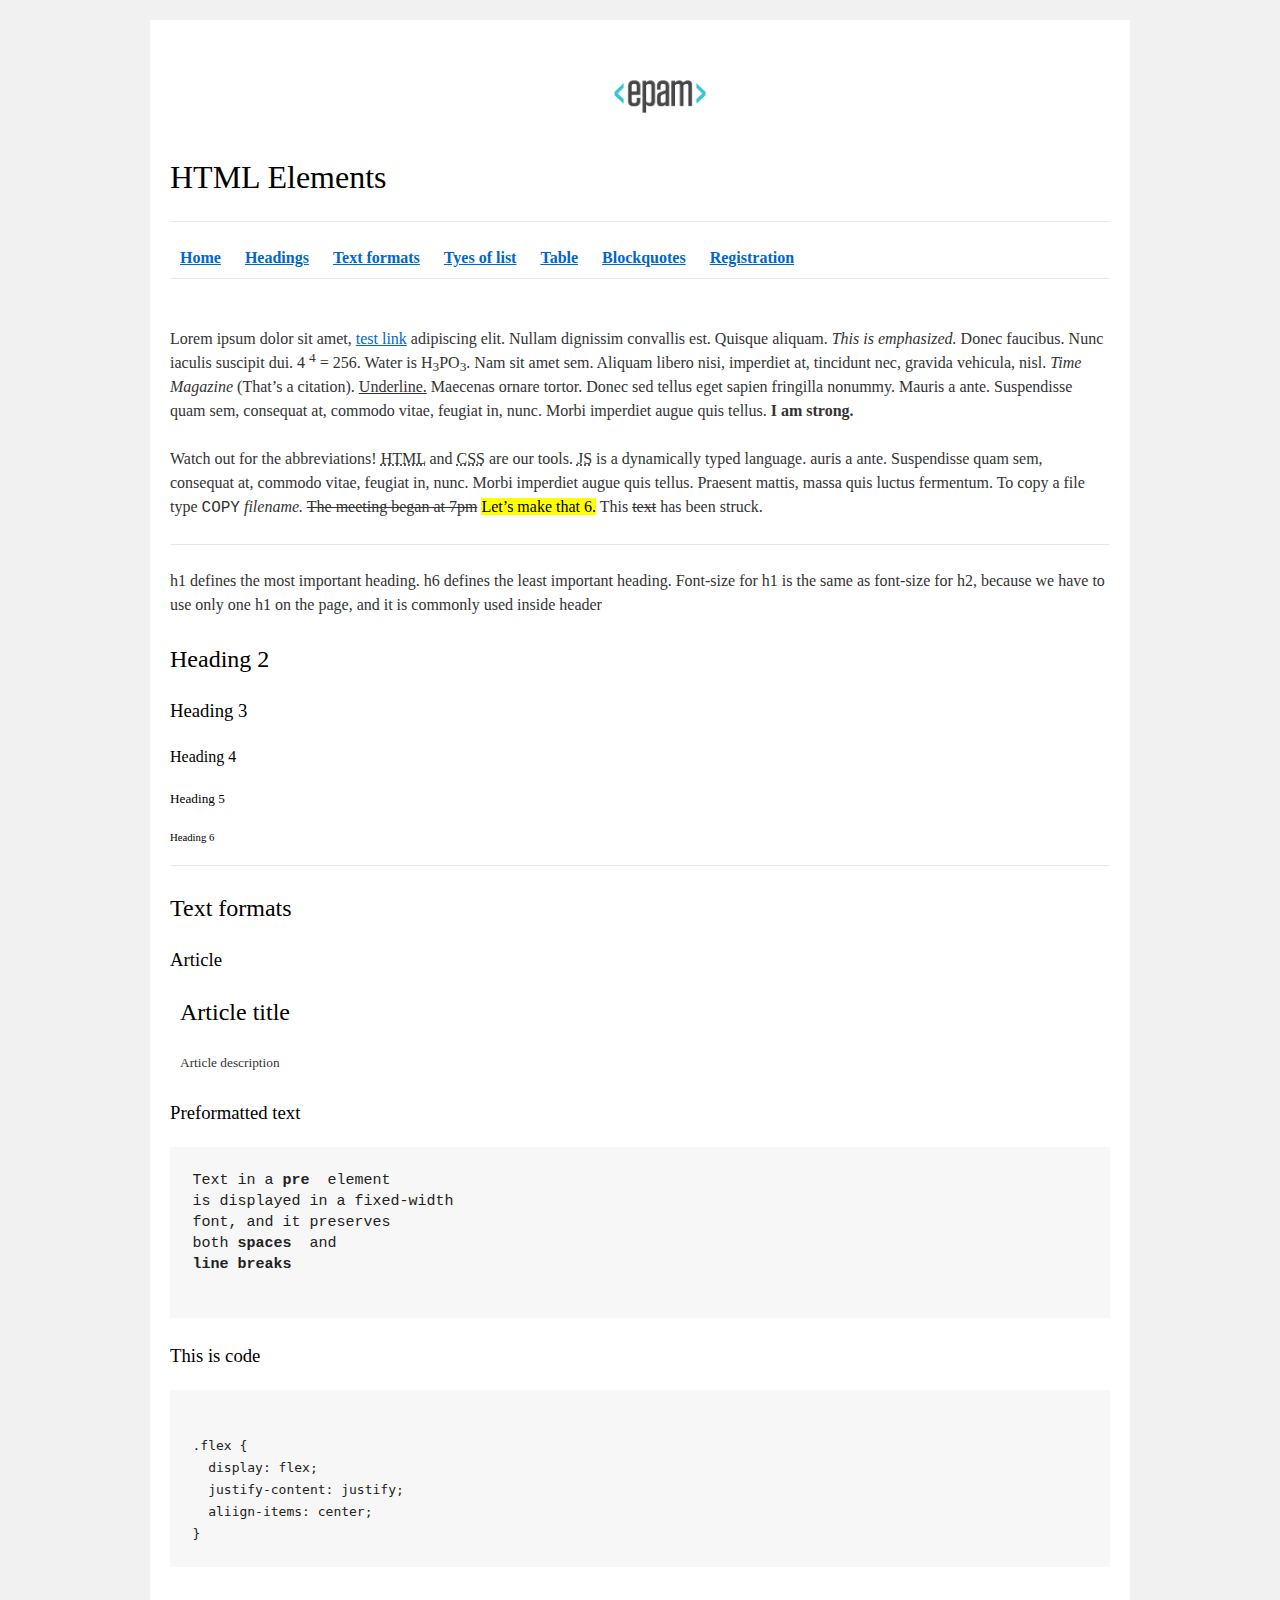
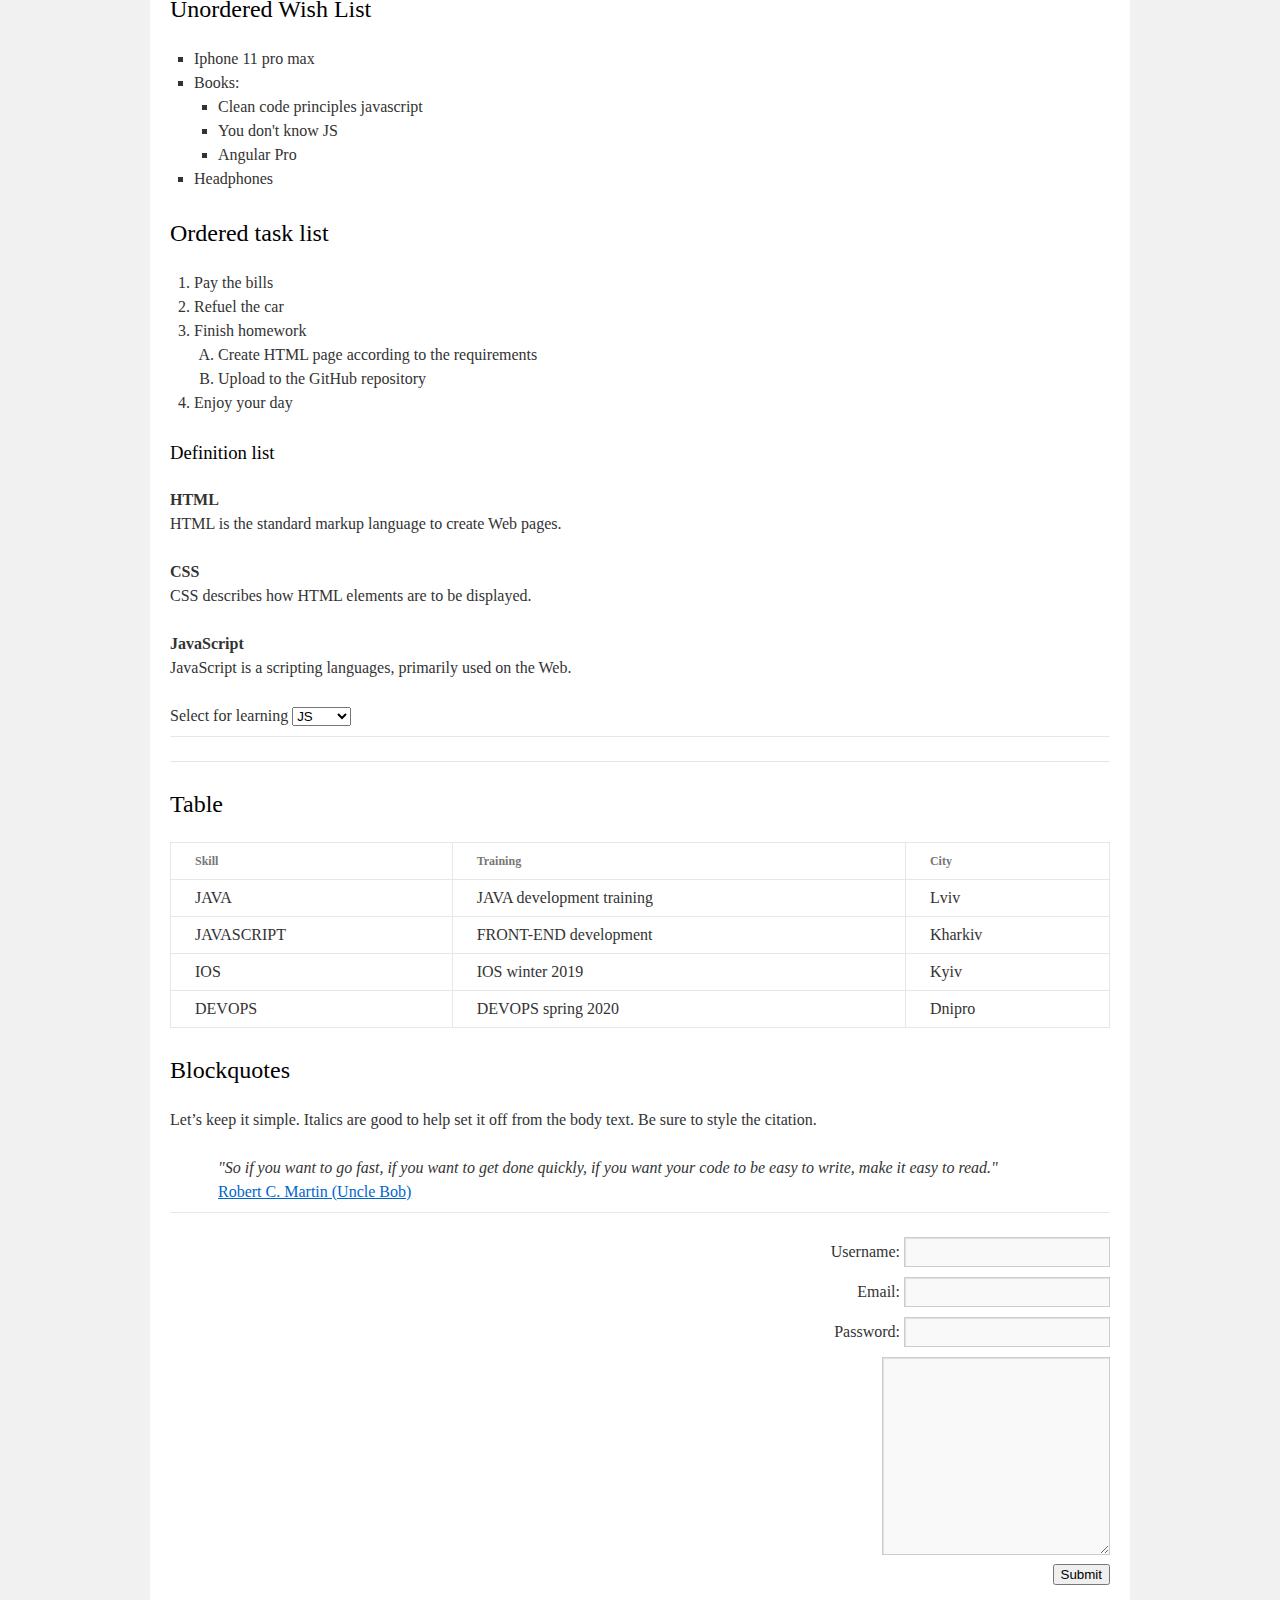
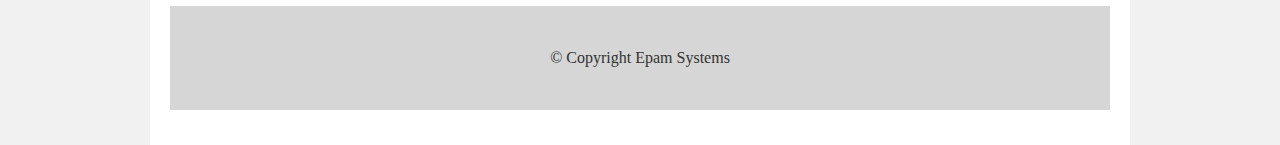
==== FL12_HW1/homework/index.html @ a47b03bc "HW1" ====
<!DOCTYPE html>
<html lang="en">

<head>
    <meta charset="utf-8">
    <title>HTML Basics</title>
    <link rel="stylesheet" href="style.css">
</head>

<body>
<div id="wrapper">
    <div id="main">
        <div id="container">
            <div id="content" role="main">
                <!-- TODO: Content goes here -->

                <img src="logo.png" alt="logo not found">
                <h1>HTML Elements</h1>
                <hr>
                <nav>
                    <a href="#"><b>Home</b></a>
                    <a href="#"><b>Headings</b></a>
                    <a href="#"><b>Text formats</b></a>
                    <a href="#"><b>Tyes of list</b></a>
                    <a href="#"><b>Table</b></a>
                    <a href="#"><b>Blockquotes</b></a>
                    <a href="#"><b>Registration</b></a>
                </nav>
                <hr>
                <br>
                <p>
                    Lorem ipsum dolor sit amet,
                    <a href="#">test link</a>
                    adipiscing elit.
                    Nullam dignissim convallis est. Quisque aliquam.
                    <em>This is emphasized.</em>
                    Donec faucibus. Nunc iaculis suscipit dui. 4
                    <sup>4</sup> = 256.
                    Water is H<sub>3</sub>PO<sub>3</sub>.
                    Nam sit amet sem. Aliquam libero nisi, imperdiet at, tincidunt nec, gravida vehicula, nisl.
                    <cite>Time Magazine</cite>
                    (That’s a citation).
                    <u>Underline.</u>
                    Maecenas ornare tortor. Donec sed tellus eget sapien fringilla nonummy. Mauris a ante. Suspendisse quam sem,
                    consequat at, commodo vitae, feugiat in, nunc. Morbi imperdiet augue quis tellus.
                    <strong>I am strong.</strong>
                </p>

                <p>
                    Watch out for the abbreviations!
                    <abbr title="Hyper Text Markup Language">HTML</abbr>
                    and
                    <abbr title="Cascading Style Sheets">CSS</abbr>
                    are our tools.
                    <abbr title="JavaScript">JS</abbr>
                    is a dynamically typed language.
                    auris a ante. Suspendisse quam sem, consequat at, commodo vitae, feugiat in, nunc. Morbi imperdiet augue
                    quis tellus. Praesent mattis, massa quis luctus fermentum. To copy a file type
                    <samp>COPY</samp>
                    <i>filename.</i>
                    <s>The meeting began at 7pm</s>
                    <mark>Let’s make that 6.</mark>
                    This <del>text</del> has been struck.
                </p>
                <hr>
                <p>
                    h1 defines the most important heading. h6 defines the least important heading. Font-size for h1 is the same
                    as font-size for h2, because we have to use only one h1 on the page, and it is commonly used inside header
                </p>
                <h2>Heading 2</h2>
                <h3>Heading 3</h3>
                <h4>Heading 4</h4>
                <h5>Heading 5</h5>
                <h6>Heading 6</h6>
                <hr>
                <h2>Text formats</h2>
                <h3>Article</h3>
                <article>
                    <h2>Article title</h2>
                    <p><small>Article description</small></p>
                </article>

                <h3>Preformatted text</h3>
                <pre>
Text in a <b>pre</b>  element
is displayed in a fixed-width
font, and it preserves
both <b>spaces</b>  and
<b>line breaks</b> 
          </pre>

                <h3>This is code</h3>
                <pre><code>
.flex {
  display: flex;
  justify-content: justify;  
  aliign-items: center; 
}
</code></pre>

                <h2>Unordered Wish List</h2>
                <ul>
                    <li>Iphone 11 pro max</li>
                    <li> Books:
                    <ul>
                        <li>Clean code principles javascript</li>
                        <li>You don't know JS</li>
                        <li>Angular Pro</li>
                    </ul></li>
                    <li>Headphones</li>
                </ul>

                <h2>Ordered task list</h2>
                <ol>
                    <li>Pay the bills</li>
                    <li>Refuel the car</li>
                    <li>Finish homework
                    <ol>
                        <li>Create HTML page according to the requirements</li>
                        <li> Upload to the GitHub repository</li>
                    </ol></li>
                    <li>Enjoy your day</li>
                </ol>

                <h3>Definition list</h3>
                <p><b>HTML</b><br>
                    HTML is the standard markup language to create Web pages.</p>
                <p><b>CSS</b><br>
                    CSS describes how HTML elements are to be displayed.</p>
                <p><b>JavaScript</b><br>
                    JavaScript is a scripting languages, primarily used on the Web.</p>

                <label for="select">Select for learning</label>
                <select name="select" id="select">
                    <option value="JS">JS</option>
                    <option value="HTML">HTML</option>
                    <option value="CSS">CSS</option>
                </select>
                <hr>
                <hr>

                <h2>Table</h2>
                <table>
                    <thead>
                    <tr>
                        <th>Skill</th>
                        <th>Training</th>
                        <th>City</th>
                    </tr>
                    </thead>
                    <tbody>
                    <tr>
                        <td>JAVA</td>
                        <td>JAVA development training</td>
                        <td>Lviv</td>
                    </tr>
                    <tr>
                        <td>JAVASCRIPT</td>
                        <td>FRONT-END development</td>
                        <td>Kharkiv</td>
                    </tr>
                    <tr>
                        <td>IOS</td>
                        <td>IOS winter 2019</td>
                        <td>Kyiv</td>
                    </tr>
                    <tr>
                        <td>DEVOPS</td>
                        <td> DEVOPS spring 2020</td>
                        <td>Dnipro</td>
                    </tr>
                    </tbody>
                </table>

                <h2>Blockquotes</h2>

                <p>Let’s keep it simple. Italics are good to help set it off from the body text. Be sure to style the
                    citation.</p>

                <blockquote>"So if you want to go fast, if you want to get done quickly, if you want your code to be easy to
                    write, make it easy to read."<br><a href="#"><i>Robert C. Martin (Uncle Bob)</i></a> </blockquote>
                <hr>

                <form>
                    Username: <input type="text"><br>
                    Email: <input type="text"><br>
                    Password: <input type="text"><br>
                    <textarea name="name" id="id" cols="23" rows="8"></textarea><br>
                    <button>Submit</button>
                </form>

                <footer>&copy; Copyright Epam Systems</footer>































            </div>
        </div>
    </div>
</div>
</body>

</html>
---- FL12_HW1/homework/style.css ----
html,body,div,span,applet,object,iframe,h1,h2,h3,h4,h5,h6,p,blockquote,pre,a,abbr,acronym,address,big,cite,code,del,dfn,em,font,img,ins,kbd,q,s,samp,small,strike,strong,sub,sup,tt,var,b,u,i,center,dl,dt,dd,ol,ul,li,fieldset,form,label,legend,table,caption,tbody,tfoot,thead,tr,th,td{background:transparent;border:0;margin:0;padding:0;vertical-align:baseline}body{line-height:1}h1,h2,h3,h4,h5,h6{clear:both;font-weight:normal}ol,ul{list-style:none}blockquote{quotes:none}blockquote:before,blockquote:after{content:'';content:none}del{text-decoration:line-through}table{border-collapse:collapse;border-spacing:0}a img{border:0}#container{float:left;margin:0 -240px 0 0;width:100%}#primary,#secondary{float:right;overflow:hidden;width:220px}#secondary{clear:right}#footer{clear:both;width:100%}.one-column #content{margin:0 auto;width:640px}.single-attachment #content{margin:0 auto;width:900px}body,input,textarea,.page-title span,.pingback a.url{font-family:Georgia,"Bitstream Charter",serif}h3#comments-title,h3#reply-title,#access .menu,#access div.menu ul,#cancel-comment-reply-link,.form-allowed-tags,#site-info,#site-title,#wp-calendar,.comment-meta,.comment-body tr th,.comment-body thead th,.entry-content label,.entry-content tr th,.entry-content thead th,.entry-meta,.entry-title,.entry-utility,#respond label,.navigation,.page-title,.pingback p,.reply,.widget-title,.wp-caption-text{font-family:"Helvetica Neue",Arial,Helvetica,"Nimbus Sans L",sans-serif}input[type="submit"]{font-family:"Helvetica Neue",Arial,Helvetica,"Nimbus Sans L",sans-serif}pre{font-family:"Courier 10 Pitch",Courier,monospace}code{font-family:Monaco,Consolas,"Andale Mono","DejaVu Sans Mono",monospace}#access .menu-header,div.menu,#colophon,#branding,#main,#wrapper{margin:0 auto;width:940px}#wrapper{background:#fff;margin-top:20px;padding:0 20px}#footer-widget-area{overflow:hidden}#footer-widget-area .widget-area{float:left;margin-right:20px;width:220px}#footer-widget-area #fourth{margin-right:0}#site-info{float:left;font-size:14px;font-weight:bold;width:700px}#site-generator{float:right;width:220px}body{background:#f1f1f1}body,input,textarea{color:#666;font-size:12px;line-height:18px}hr{background-color:#e7e7e7;border:0;clear:both;height:1px;margin-bottom:18px}p{margin-bottom:18px}ul{list-style:square;margin:0 0 18px 1.5em}ol{list-style:decimal;margin:0 0 18px 1.5em}ol ol{list-style:upper-alpha}ol ol ol{list-style:lower-roman}ol ol ol ol{list-style:lower-alpha}ul ul,ol ol,ul ol,ol ul{margin-bottom:0}dl{margin:0 0 24px 0}dt{font-weight:bold}dd{margin-bottom:18px}strong{font-weight:bold}cite,em,i{font-style:italic}big{font-size:131.25%}ins{background:#ffc;text-decoration:none}blockquote{font-style:italic;padding:0 3em}blockquote cite,blockquote em,blockquote i{font-style:normal}pre{background:#f7f7f7;color:#222;line-height:18px;margin-bottom:18px;overflow:auto;padding:1.5em}abbr,acronym{cursor:help}sup,sub{height:0;line-height:1;position:relative;vertical-align:baseline}sup{bottom:1ex}sub{top:.5ex}small{font-size:smaller}input{margin-bottom:10px}input[type="text"],input[type="password"],input[type="email"],input[type="url"],input[type="number"],textarea{background:#f9f9f9;border:1px solid #ccc;box-shadow:inset 1px 1px 1px rgba(0,0,0,0.1);-moz-box-shadow:inset 1px 1px 1px rgba(0,0,0,0.1);-webkit-box-shadow:inset 1px 1px 1px rgba(0,0,0,0.1);padding:2px}a:link{color:#06c}a:visited{color:#743399}a:active,a:hover{color:#ff4b33}.screen-reader-text{clip:rect(1px,1px,1px,1px);overflow:hidden;position:absolute !important;height:1px;width:1px}#header{padding:30px 0 0 0}#site-title{float:left;font-size:30px;line-height:36px;margin:0 0 18px 0;width:700px}#site-title a{color:#000;font-weight:bold;text-decoration:none}#site-description{color:#000;clear:right;float:right;font-style:italic;margin:15px 0 18px 0;opacity:.65;width:220px}#branding img{border-top:4px solid #000;border-bottom:1px solid #000;display:block;float:left}#access{background:#000;display:block;float:left;margin:0 auto;width:940px}#access .menu-header,div.menu{font-size:13px;margin-left:12px;width:928px}#access .menu-header ul,div.menu ul{list-style:none;margin:0}#access .menu-header li,div.menu li{float:left;position:relative}#access a{color:#aaa;display:block;line-height:38px;padding:0 10px;text-decoration:none}#access ul ul{box-shadow:0 3px 3px rgba(0,0,0,0.2);-moz-box-shadow:0 3px 3px rgba(0,0,0,0.2);-webkit-box-shadow:0 3px 3px rgba(0,0,0,0.2);display:none;position:absolute;top:38px;left:0;float:left;width:180px;z-index:99999}#access ul ul li{min-width:180px}#access ul ul ul{left:100%;top:0}#access ul ul a{background:#333;line-height:1em;padding:10px;width:160px;height:auto}#access li:hover>a,#access ul ul:hover>a{background:#333;color:#fff}#access ul li:hover>ul{display:block}#access ul li.current_page_item>a,#access ul li.current_page_ancestor>a,#access ul li.current-menu-ancestor>a,#access ul li.current-menu-item>a,#access ul li.current-menu-parent>a{color:#fff}* html #access ul li.current_page_item a,* html #access ul li.current_page_ancestor a,* html #access ul li.current-menu-ancestor a,* html #access ul li.current-menu-item a,* html #access ul li.current-menu-parent a,* html #access ul li a:hover{color:#fff}#main{clear:both;overflow:hidden;padding:40px 0 0 0}#content{margin-bottom:36px}#content,#content input,#content textarea{color:#333;font-size:16px;line-height:24px}#content p,#content ul,#content ol,#content dd,#content pre,#content hr{margin-bottom:24px}#content ul ul,#content ol ol,#content ul ol,#content ol ul{margin-bottom:0}#content pre,#content kbd,#content tt,#content var{font-size:15px;line-height:21px}#content code{font-size:13px}#content dt,#content th{color:#000}#content h1,#content h2,#content h3,#content h4,#content h5,#content h6{color:#000;line-height:1.5em;margin:0 0 20px 0}#content table{border:1px solid #e7e7e7;margin:0 -1px 24px 0;text-align:left;width:100%}#content tr th,#content thead th{color:#777;font-size:12px;font-weight:bold;line-height:18px;padding:9px 24px;border-right:1px solid #e7e7e7}#content tr td{border-top:1px solid #e7e7e7;padding:6px 24px;border-right:1px solid #e7e7e7}#content tr.odd td{background:#f2f7fc}.hentry{margin:0 0 48px 0}.home .sticky{background:#f2f7fc;border-top:4px solid #000;margin-left:-20px;margin-right:-20px;padding:18px 20px}.single .hentry{margin:0 0 36px 0}.page-title{color:#000;font-size:14px;font-weight:bold;margin:0 0 36px 0}.page-title span{color:#333;font-size:16px;font-style:italic;font-weight:normal}.page-title a:link,.page-title a:visited{color:#777;text-decoration:none}.page-title a:active,.page-title a:hover{color:#ff4b33}#content .entry-title{color:#000;font-size:21px;font-weight:bold;line-height:1.3em;margin-bottom:0}.entry-title a:link,.entry-title a:visited{color:#000;text-decoration:none}.entry-title a:active,.entry-title a:hover{color:#ff4b33}.entry-meta{color:#777;font-size:12px}.entry-meta abbr,.entry-utility abbr{border:0}.entry-meta abbr:hover,.entry-utility abbr:hover{border-bottom:1px dotted #666}.single-author .by-author{position:absolute !important;clip:rect(1px 1px 1px 1px);clip:rect(1px,1px,1px,1px)}.entry-content,.entry-summary{clear:both;padding:12px 0 0 0}.entry-content .more-link{white-space:nowrap}#content .entry-summary p:last-child{margin-bottom:12px}.entry-content fieldset{border:1px solid #e7e7e7;margin:0 0 24px 0;padding:24px}.entry-content fieldset legend{background:#fff;color:#000;font-weight:bold;padding:0 24px}.entry-content input{margin:0 0 24px 0}.entry-content input.file,.entry-content input.button{margin-right:24px}.entry-content label{color:#777;font-size:12px}.entry-content select{margin:0 0 24px 0}.entry-content sup,.entry-content sub{font-size:10px}.entry-content blockquote.left{float:left;margin-left:0;margin-right:24px;text-align:right;width:33%}.entry-content blockquote.right{float:right;margin-left:24px;margin-right:0;text-align:left;width:33%}.page-link{clear:both;color:#000;font-weight:bold;line-height:48px;word-spacing:.5em}.page-link a:link,.page-link a:visited{background:#f1f1f1;color:#333;font-weight:normal;padding:.5em .75em;text-decoration:none}.home .sticky .page-link a{background:#d9e8f7}.page-link a:active,.page-link a:hover{color:#ff4b33}body.page .edit-link{clear:both;display:block}#entry-author-info{background:#f2f7fc;border-top:4px solid #000;clear:both;font-size:14px;line-height:20px;margin:24px 0;overflow:hidden;padding:18px 20px}#entry-author-info #author-avatar{background:#fff;border:1px solid #e7e7e7;float:left;height:60px;margin:0 -104px 0 0;padding:11px}#entry-author-info #author-description{float:left;margin:0 0 0 104px}#entry-author-info h2{color:#000;font-size:100%;font-weight:bold;margin-bottom:0}.entry-utility{clear:both;color:#777;font-size:12px;line-height:18px}.entry-meta a,.entry-utility a{color:#777}.entry-meta a:hover,.entry-utility a:hover{color:#ff4b33}#content .video-player{padding:0}.format-standard .wp-video,.format-standard .wp-audio-shortcode,.format-audio .wp-audio-shortcode,.format-standard .video-player{margin-bottom:24px}.home #content .format-aside p,.home #content .category-asides p{font-size:14px;line-height:20px;margin-bottom:10px;margin-top:0}.format-gallery .size-thumbnail img,.category-gallery .size-thumbnail img{border:10px solid #f1f1f1;margin-bottom:0}.format-gallery .gallery-thumb,.category-gallery .gallery-thumb{float:left;margin-right:20px;margin-top:-4px}.home #content .format-gallery .entry-utility,.home #content .category-gallery .entry-utility{padding-top:4px}.attachment .entry-content .entry-caption{font-size:140%;margin-top:24px}.attachment .entry-content .nav-previous a:before{content:'\2190\00a0'}.attachment .entry-content .nav-next a:after{content:'\00a0\2192'}#content img.size-auto,#content img.size-full,#content img.size-large,#content img.size-medium,#content .entry-attachment img,#content .widget-container img{max-width:100%;height:auto}#ie8 #content img.size-auto,#ie8 #content img.size-full,#ie8 #content img.size-large,#ie8 #content img.size-medium,#ie8 #content .entry-attachment img{width:auto}.alignleft,img.alignleft{display:inline;float:left;margin-right:24px;margin-top:4px}.alignright,img.alignright{display:inline;float:right;margin-left:24px;margin-top:4px}.aligncenter,img.aligncenter{clear:both;display:block;margin-left:auto;margin-right:auto}img.alignleft,img.alignright,img.aligncenter{margin-bottom:12px}.wp-caption{background:#f1f1f1;line-height:18px;margin-bottom:20px;max-width:100%;padding:4px;text-align:center}.wp-caption img{margin:5px 5px 0;max-width:622px}.wp-caption p.wp-caption-text{color:#777;font-size:12px;margin:5px}.wp-smiley{margin:0}.gallery{margin:0 auto 18px}.gallery .gallery-item{float:left;margin-top:0;text-align:center}.gallery-columns-1 .gallery-item{width:100%}.gallery-columns-2 .gallery-item{width:50%}.gallery-columns-3 .gallery-item{width:33%}.gallery-columns-4 .gallery-item{width:25%}.gallery-columns-5 .gallery-item{width:20%}.gallery-columns-6 .gallery-item{width:16%}.gallery-columns-7 .gallery-item{width:14%}.gallery-columns-8 .gallery-item{width:12%}.gallery-columns-9 .gallery-item{width:11%}.gallery-columns-1 img{max-width:620px}.gallery-columns-2 img{max-width:288px}.gallery-columns-3 img{max-width:177px}.gallery-columns-4 img{max-width:122px}.gallery-columns-5 img{max-width:88px}.gallery-columns-6 img{max-width:66px}.gallery-columns-7 img{max-width:50px}.gallery-columns-8 img{max-width:39px}.gallery-columns-9 img{max-width:29px}.gallery-item img{height:auto}.gallery-columns-2 .attachment-medium{max-width:92%;height:auto}.gallery-columns-4 .attachment-thumbnail{max-width:84%;height:auto}.gallery .gallery-caption{color:#777;font-size:12px;margin:0 0 12px}.gallery dl{margin:0}.gallery img{border:10px solid #f1f1f1}.gallery br+br{display:none}#content .entry-attachment img{display:block;margin:0 auto}.navigation{color:#777;font-size:12px;line-height:18px;overflow:hidden}.navigation a:link,.navigation a:visited{color:#777;text-decoration:none}.navigation a:active,.navigation a:hover{color:#ff4b33}.nav-previous{float:left;width:50%}.nav-next{float:right;text-align:right;width:50%}#nav-above{margin:0 0 18px 0}#nav-above{display:none}.paged #nav-above,.single #nav-above{display:block}#nav-below{margin:-18px 0 0 0}#comments{clear:both}#comments .navigation{padding:0 0 18px 0}h3#comments-title,h3#reply-title{color:#000;font-size:20px;font-weight:bold;margin-bottom:0}h3#comments-title{padding:24px 0}.commentlist{list-style:none;margin:0}.commentlist li.comment{border-bottom:1px solid #e7e7e7;line-height:24px;margin:0 0 24px 0;padding:0 0 0 56px;position:relative}.commentlist li:last-child{border-bottom:0;margin-bottom:0}#comments .comment-body ul,#comments .comment-body ol{margin-bottom:18px}#comments .comment-body p:last-child{margin-bottom:6px}#comments .comment-body blockquote p:last-child{margin-bottom:24px}.commentlist ol{list-style:decimal}.commentlist .avatar{position:absolute;top:4px;left:0}.comment-author cite{color:#000;font-style:normal;font-weight:bold}.comment-author .says{font-style:italic}.comment-meta{font-size:12px;margin:0 0 18px 0}.comment-meta a:link,.comment-meta a:visited{color:#777;text-decoration:none}.comment-meta a:active,.comment-meta a:hover{color:#ff4b33}.commentlist .bypostauthor>div{background:#f2f7fc;border-top:4px solid #000;margin-bottom:10px;padding:10px 0 0 20px}.reply{font-size:12px;padding:0 0 24px 0}.reply a,a.comment-edit-link{color:#777}.reply a:hover,a.comment-edit-link:hover{color:#ff4b33}.commentlist .children{list-style:none;margin:0}.commentlist .children li{border:0;margin:0}.nopassword,.nocomments{display:none}#comments .pingback{border-bottom:1px solid #e7e7e7;margin-bottom:18px;padding-bottom:18px}.commentlist li.comment+li.pingback{margin-top:-6px}#comments .pingback p{color:#777;display:block;font-size:12px;line-height:18px;margin:0}#comments .pingback .url{font-size:13px;font-style:italic}input[type="submit"]{color:#333}form{text-align:right}input{width:200px}#respond{border-top:1px solid #e7e7e7;margin:24px 0;overflow:hidden;position:relative}#respond p{margin:0}#respond .comment-notes{margin-bottom:1em}.form-allowed-tags{line-height:1em}.children #respond{margin:0 48px 0 0}h3#reply-title{margin:18px 0}#comments-list #respond{margin:0 0 18px 0}#comments-list ul #respond{margin:0}#cancel-comment-reply-link{font-size:12px;font-weight:normal;line-height:18px}#respond .required{color:#ff4b33;font-weight:bold}#respond label{color:#777;font-size:12px}#respond input{margin:0 0 9px;width:98%}#respond textarea{width:98%}#respond .form-allowed-tags{color:#777;font-size:12px;line-height:18px}#respond .form-allowed-tags code{font-size:11px}#respond .form-submit{margin:12px 0}#respond .form-submit input{font-size:14px;width:auto}.widget-area ul{list-style:none;margin-left:0}.widget-area ul ul{list-style:square;margin-left:1.3em}.widget-area select{max-width:100%}.widget_search #s{width:60%}.widget_search label{display:none}.widget-container{word-wrap:break-word;-webkit-hyphens:auto;-moz-hyphens:auto;hyphens:auto;margin:0 0 18px 0}.widget-container .wp-caption img{margin:auto}.widget-container.widget_image .wp-caption{width:auto}.widget-container.widget_image .wp-caption img{margin-left:-8px}.widget-title{color:#222;font-size:14px;font-weight:bold}.widget-area a:link,.widget-area a:visited{text-decoration:none}.widget-area a:active,.widget-area a:hover{text-decoration:underline}.widget-area .entry-meta{font-size:11px}#wp_tag_cloud div{line-height:1.6em}#wp-calendar{width:100%}#wp-calendar caption{color:#222;font-size:14px;font-weight:bold;padding-bottom:4px;text-align:left}#wp-calendar thead{font-size:11px}#wp-calendar tbody{color:#aaa}#wp-calendar tbody td{background:#f5f5f5;border:1px solid #fff;padding:3px 0 2px;text-align:center}#wp-calendar tbody .pad{background:0}#wp-calendar tfoot #next{text-align:right}.widget_rss a.rsswidget{color:#000}.widget_rss a.rsswidget:hover{color:#ff4b33}.widget_rss .widget-title img{width:11px;height:11px}#main .widget-area ul{margin-left:0;padding:0 20px 0 0}#main .widget-area ul ul{border:0;margin-left:1.3em;padding:0}#main .widget-container.music-player ul{margin:0}#footer{margin-bottom:20px}#colophon{border-top:4px solid #000;margin-top:-4px;overflow:hidden;padding:18px 0}#site-info{font-weight:bold}#site-info a{color:#000;text-decoration:none}#site-generator{font-style:italic;position:relative}#site-generator a{background:url(images/wordpress.png) center left no-repeat;color:#666;display:inline-block;line-height:16px;padding-left:20px;text-decoration:none}#site-generator a:hover{text-decoration:underline}img#wpstats{display:block;margin:0 auto 10px}pre{-webkit-text-size-adjust:140%}code{-webkit-text-size-adjust:160%}#access,.entry-meta,.entry-utility,.navigation,.widget-area{-webkit-text-size-adjust:120%}#site-description{-webkit-text-size-adjust:none}@media print{body{background:none !important}#wrapper{clear:both !important;display:block !important;float:none !important;position:relative !important}#header{border-bottom:2pt solid #000;padding-bottom:18pt}#colophon{border-top:2pt solid #000}#site-title,#site-description{float:none;line-height:1.4em;margin:0;padding:0}#site-title{font-size:13pt}.entry-content{font-size:14pt;line-height:1.6em}.entry-title{font-size:21pt}#access,#branding img,#respond,.comment-edit-link,.edit-link,.navigation,.page-link,.widget-area{display:none !important}#container,#header,#footer{margin:0;width:100%}#content,.one-column #content{margin:24pt 0 0;width:100%}.wp-caption p{font-size:11pt}#site-info,#site-generator{float:none;width:auto}#colophon{width:auto}img#wpstats{display:none}#site-generator a{margin:0;padding:0}#entry-author-info{border:1px solid #e7e7e7}#main{display:inline}.home .sticky{border:0}}img{width:140px;vertical-align:middle;display:block;margin:0 auto;margin-left:calc(50% - 50px);margin-bottom:20px}nav>a{padding:10px;color:#0279c1}nav>a b:hover{color:#00527a}nav>a:visited{color:#0279c1}article{padding-left:10px}footer{margin-top:20px;padding:40px 20px;text-align:center;background:#3333}
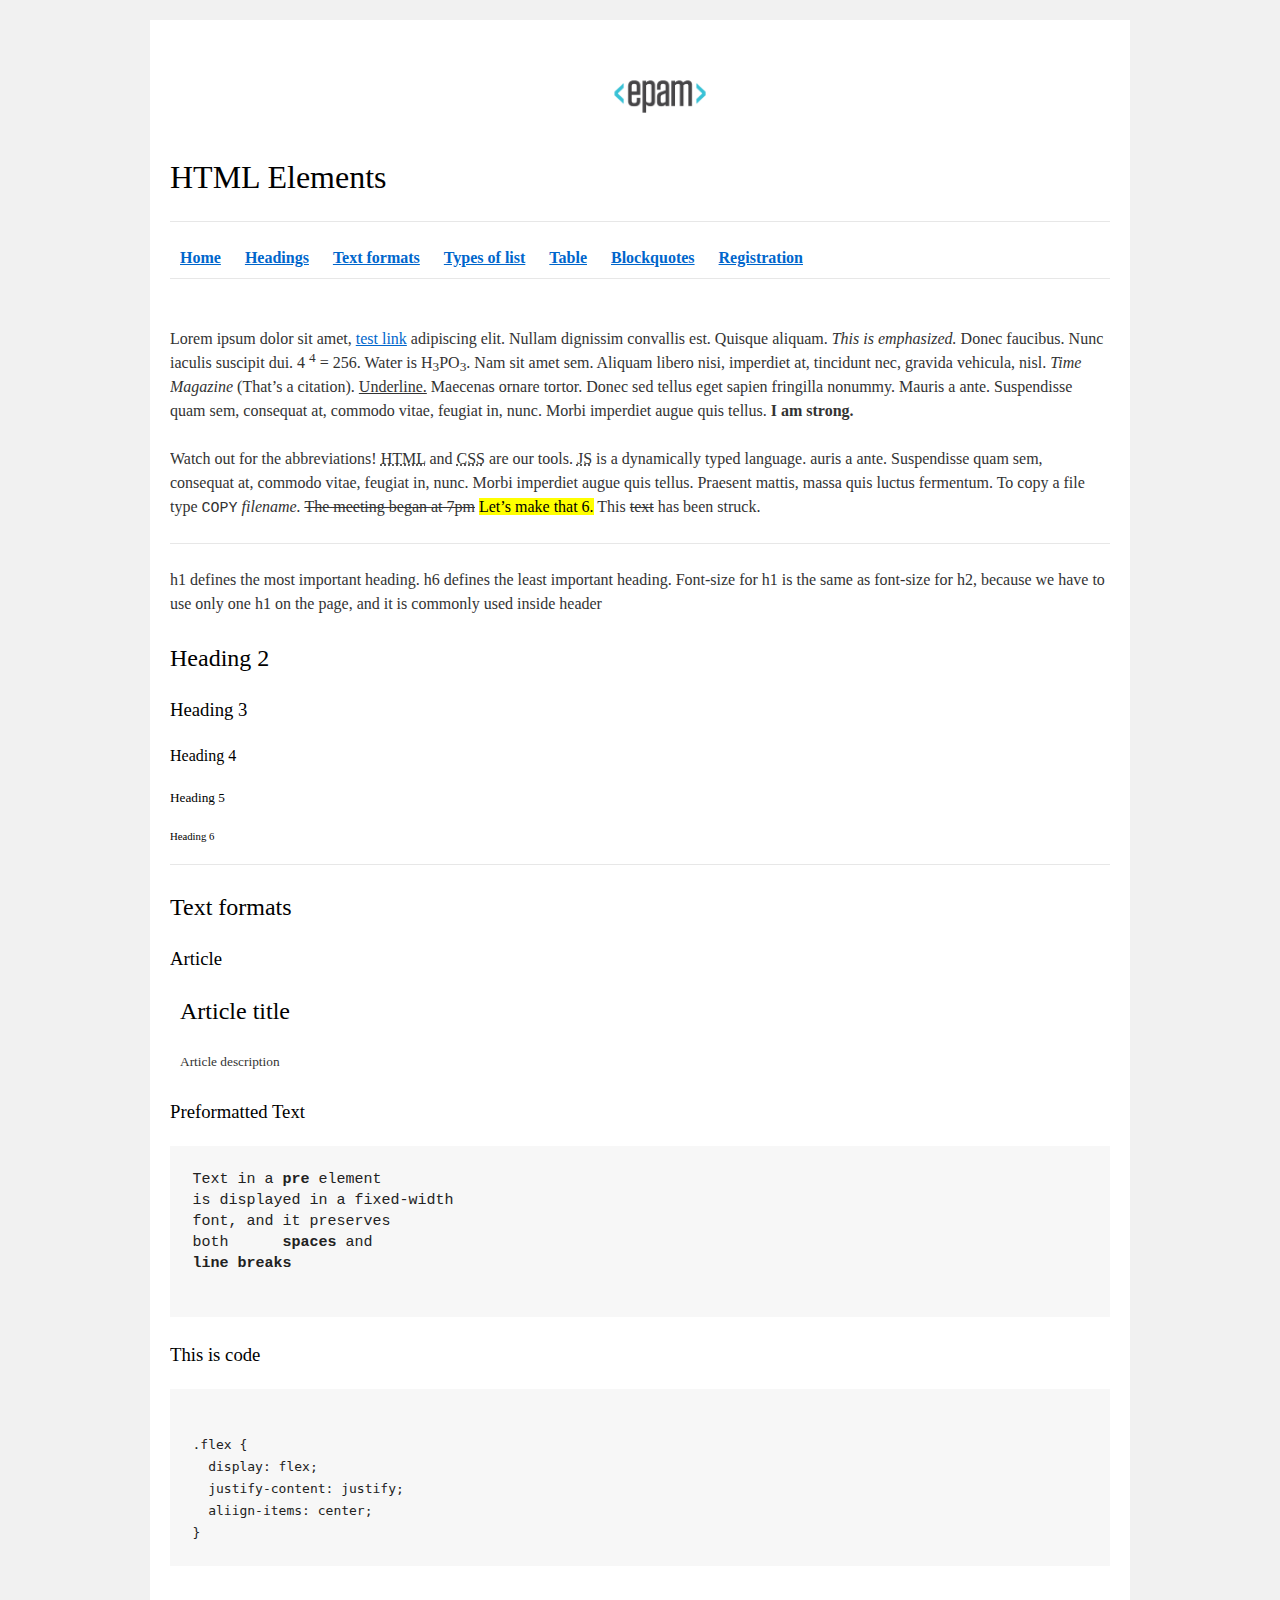
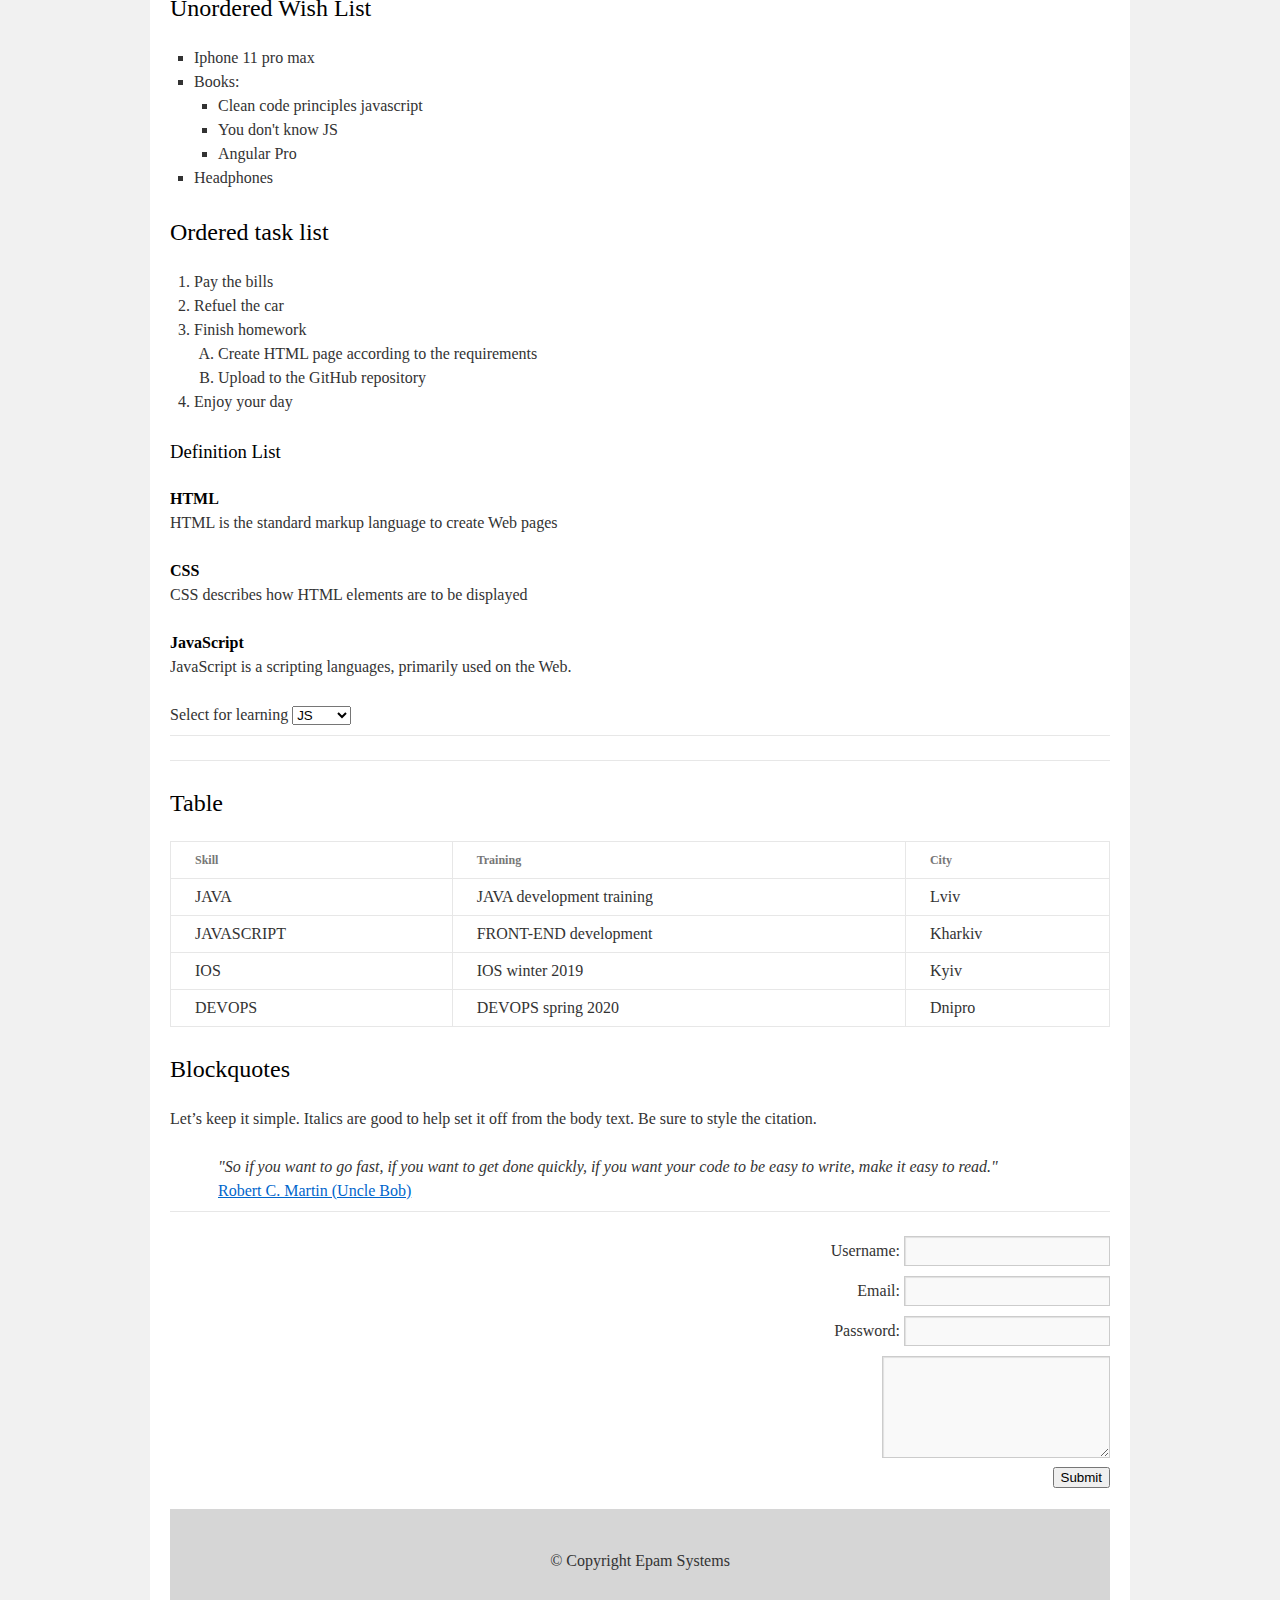
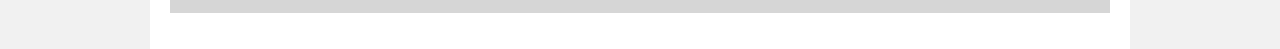
==== commit 271c88da: "HW1 bug fix" ====
--- a/FL12_HW1/homework/index.html
+++ b/FL12_HW1/homework/index.html
@@ -8,223 +8,235 @@
 </head>
 
 <body>
-<div id="wrapper">
-    <div id="main">
-        <div id="container">
-            <div id="content" role="main">
-                <!-- TODO: Content goes here -->
-
-                <img src="logo.png" alt="logo not found">
-                <h1>HTML Elements</h1>
-                <hr>
-                <nav>
-                    <a href="#"><b>Home</b></a>
-                    <a href="#"><b>Headings</b></a>
-                    <a href="#"><b>Text formats</b></a>
-                    <a href="#"><b>Tyes of list</b></a>
-                    <a href="#"><b>Table</b></a>
-                    <a href="#"><b>Blockquotes</b></a>
-                    <a href="#"><b>Registration</b></a>
-                </nav>
-                <hr>
-                <br>
-                <p>
-                    Lorem ipsum dolor sit amet,
-                    <a href="#">test link</a>
-                    adipiscing elit.
-                    Nullam dignissim convallis est. Quisque aliquam.
-                    <em>This is emphasized.</em>
-                    Donec faucibus. Nunc iaculis suscipit dui. 4
-                    <sup>4</sup> = 256.
-                    Water is H<sub>3</sub>PO<sub>3</sub>.
-                    Nam sit amet sem. Aliquam libero nisi, imperdiet at, tincidunt nec, gravida vehicula, nisl.
-                    <cite>Time Magazine</cite>
-                    (That’s a citation).
-                    <u>Underline.</u>
-                    Maecenas ornare tortor. Donec sed tellus eget sapien fringilla nonummy. Mauris a ante. Suspendisse quam sem,
-                    consequat at, commodo vitae, feugiat in, nunc. Morbi imperdiet augue quis tellus.
-                    <strong>I am strong.</strong>
-                </p>
-
-                <p>
-                    Watch out for the abbreviations!
-                    <abbr title="Hyper Text Markup Language">HTML</abbr>
-                    and
-                    <abbr title="Cascading Style Sheets">CSS</abbr>
-                    are our tools.
-                    <abbr title="JavaScript">JS</abbr>
-                    is a dynamically typed language.
-                    auris a ante. Suspendisse quam sem, consequat at, commodo vitae, feugiat in, nunc. Morbi imperdiet augue
-                    quis tellus. Praesent mattis, massa quis luctus fermentum. To copy a file type
-                    <samp>COPY</samp>
-                    <i>filename.</i>
-                    <s>The meeting began at 7pm</s>
-                    <mark>Let’s make that 6.</mark>
-                    This <del>text</del> has been struck.
-                </p>
-                <hr>
-                <p>
-                    h1 defines the most important heading. h6 defines the least important heading. Font-size for h1 is the same
-                    as font-size for h2, because we have to use only one h1 on the page, and it is commonly used inside header
-                </p>
-                <h2>Heading 2</h2>
-                <h3>Heading 3</h3>
-                <h4>Heading 4</h4>
-                <h5>Heading 5</h5>
-                <h6>Heading 6</h6>
-                <hr>
-                <h2>Text formats</h2>
-                <h3>Article</h3>
-                <article>
-                    <h2>Article title</h2>
-                    <p><small>Article description</small></p>
-                </article>
-
-                <h3>Preformatted text</h3>
-                <pre>
-Text in a <b>pre</b>  element
+    <div id="wrapper">
+        <div id="main">
+            <div id="container">
+                <div id="content" role="main">
+                    <img src="logo.png" alt="logo not found">
+                    <h1>HTML Elements</h1>
+                    <hr>
+                    <nav>
+                        <a href="#main"><b>Home</b></a>
+                        <a href="#heading"><b>Headings</b></a>
+                        <a href="#textFormats"><b>Text formats</b></a>
+                        <a href="#typesOfList"><b>Types of list</b></a>
+                        <a href="#table"><b>Table</b></a>
+                        <a href="#blockquotes"><b>Blockquotes</b></a>
+                        <a href="#registration"><b>Registration</b></a>
+                    </nav>
+                    <hr>
+                    <br>
+                    <p>
+                        Lorem ipsum dolor sit amet,
+                        <a href="#">test link</a>
+                        adipiscing elit.
+                        Nullam dignissim convallis est. Quisque aliquam.
+                        <em>This is emphasized.</em>
+                        Donec faucibus. Nunc iaculis suscipit dui. 4
+                        <sup>4</sup> = 256.
+                        Water is H<sub>3</sub>PO<sub>3</sub>.
+                        Nam sit amet sem. Aliquam libero nisi, imperdiet at, tincidunt nec, gravida vehicula, nisl.
+                        <cite>Time Magazine</cite>
+                        (That’s a citation).
+                        <u>Underline.</u>
+                        Maecenas ornare tortor. Donec sed tellus eget sapien fringilla nonummy. Mauris a ante.
+                        Suspendisse quam sem,
+                        consequat at, commodo vitae, feugiat in, nunc. Morbi imperdiet augue quis tellus.
+                        <strong>I am strong.</strong>
+                    </p>
+                    <p>
+                        Watch out for the abbreviations!
+                        <abbr title="Hyper Text Markup Language">HTML</abbr>
+                        and
+                        <abbr title="Cascading Style Sheets">CSS</abbr>
+                        are our tools.
+                        <abbr title="JavaScript">JS</abbr>
+                        is a dynamically typed language.
+                        auris a ante. Suspendisse quam sem, consequat at, commodo vitae, feugiat in, nunc. Morbi
+                        imperdiet augue
+                        quis tellus. Praesent mattis, massa quis luctus fermentum. To copy a file type
+                        <kbd>COPY</kbd>
+                        <i>filename.</i>
+                        <s>The meeting began at 7pm</s>
+                        <mark>Let’s make that 6.</mark>
+                        This <del>text</del> has been struck.
+                    </p>
+                    <hr>
+                    <p>
+                        h1 defines the most important heading. h6 defines the least important heading. Font-size for h1
+                        is the same
+                        as font-size for h2, because we have to use only one h1 on the page, and it is commonly used
+                        inside header
+                    </p>
+                    <section id="heading">
+                        <h2>Heading 2</h2>
+                        <h3>Heading 3</h3>
+                        <h4>Heading 4</h4>
+                        <h5>Heading 5</h5>
+                        <h6>Heading 6</h6>
+                    </section>
+                    <hr>
+                    <section id="textFormats">
+                        <h2>Text formats</h2>
+                        <h3>Article</h3>
+                        <article>
+                            <h2>Article title</h2>
+                            <p><small>Article description</small></p>
+                        </article>
+                        <h3>Preformatted Text</h3>
+                        <pre>
+Text in a <strong>pre</strong> element
 is displayed in a fixed-width
 font, and it preserves
-both <b>spaces</b>  and
-<b>line breaks</b> 
-          </pre>
-
-                <h3>This is code</h3>
-                <pre><code>
+both      <strong>spaces</strong> and
+<strong>line breaks</strong>
+                </pre>
+                        <h3>This is code</h3>
+                        <pre><code>
 .flex {
   display: flex;
   justify-content: justify;  
   aliign-items: center; 
 }
 </code></pre>
-
-                <h2>Unordered Wish List</h2>
-                <ul>
-                    <li>Iphone 11 pro max</li>
-                    <li> Books:
-                    <ul>
-                        <li>Clean code principles javascript</li>
-                        <li>You don't know JS</li>
-                        <li>Angular Pro</li>
-                    </ul></li>
-                    <li>Headphones</li>
-                </ul>
-
-                <h2>Ordered task list</h2>
-                <ol>
-                    <li>Pay the bills</li>
-                    <li>Refuel the car</li>
-                    <li>Finish homework
-                    <ol>
-                        <li>Create HTML page according to the requirements</li>
-                        <li> Upload to the GitHub repository</li>
-                    </ol></li>
-                    <li>Enjoy your day</li>
-                </ol>
-
-                <h3>Definition list</h3>
-                <p><b>HTML</b><br>
-                    HTML is the standard markup language to create Web pages.</p>
-                <p><b>CSS</b><br>
-                    CSS describes how HTML elements are to be displayed.</p>
-                <p><b>JavaScript</b><br>
-                    JavaScript is a scripting languages, primarily used on the Web.</p>
-
-                <label for="select">Select for learning</label>
-                <select name="select" id="select">
-                    <option value="JS">JS</option>
-                    <option value="HTML">HTML</option>
-                    <option value="CSS">CSS</option>
-                </select>
-                <hr>
-                <hr>
-
-                <h2>Table</h2>
-                <table>
-                    <thead>
-                    <tr>
-                        <th>Skill</th>
-                        <th>Training</th>
-                        <th>City</th>
-                    </tr>
-                    </thead>
-                    <tbody>
-                    <tr>
-                        <td>JAVA</td>
-                        <td>JAVA development training</td>
-                        <td>Lviv</td>
-                    </tr>
-                    <tr>
-                        <td>JAVASCRIPT</td>
-                        <td>FRONT-END development</td>
-                        <td>Kharkiv</td>
-                    </tr>
-                    <tr>
-                        <td>IOS</td>
-                        <td>IOS winter 2019</td>
-                        <td>Kyiv</td>
-                    </tr>
-                    <tr>
-                        <td>DEVOPS</td>
-                        <td> DEVOPS spring 2020</td>
-                        <td>Dnipro</td>
-                    </tr>
-                    </tbody>
-                </table>
-
-                <h2>Blockquotes</h2>
-
-                <p>Let’s keep it simple. Italics are good to help set it off from the body text. Be sure to style the
-                    citation.</p>
-
-                <blockquote>"So if you want to go fast, if you want to get done quickly, if you want your code to be easy to
-                    write, make it easy to read."<br><a href="#"><i>Robert C. Martin (Uncle Bob)</i></a> </blockquote>
-                <hr>
-
-                <form>
-                    Username: <input type="text"><br>
-                    Email: <input type="text"><br>
-                    Password: <input type="text"><br>
-                    <textarea name="name" id="id" cols="23" rows="8"></textarea><br>
-                    <button>Submit</button>
-                </form>
-
-                <footer>&copy; Copyright Epam Systems</footer>
-
-
-
-
-
-
-
-
-
-
-
-
-
-
-
-
-
-
-
-
-
-
-
-
-
-
-
-
-
-
-
+                    </section>
+                    <section id="typesOfList">
+                        <h2>Unordered Wish List</h2>
+                        <ul>
+                            <li>Iphone 11 pro max</li>
+                            <li> Books:
+                                <ul>
+                                    <li>Clean code principles javascript</li>
+                                    <li>You don't know JS</li>
+                                    <li>Angular Pro</li>
+                                </ul>
+                            </li>
+                            <li>Headphones</li>
+                        </ul>
+                        <h2>Ordered task list</h2>
+                        <ol>
+                            <li>Pay the bills</li>
+                            <li>Refuel the car</li>
+                            <li>Finish homework
+                                <ol>
+                                    <li>Create HTML page according to the requirements</li>
+                                    <li> Upload to the GitHub repository</li>
+                                </ol>
+                            </li>
+                            <li>Enjoy your day</li>
+                        </ol>
+                        <h3>Definition List</h3>
+                        <dl>
+                            <dt>HTML</dt>
+                            <dd>HTML is the standard markup language to create Web pages</dd>
+                            <dt>CSS</dt>
+                            <dd>CSS describes how HTML elements are to be displayed</dd>
+                            <dt>JavaScript</dt>
+                            <dd>JavaScript is a scripting languages, primarily used on the Web.</dd>
+                        </dl>
+                        <label for="select">Select for learning</label>
+                        <select name="select" id="select">
+                            <option value="JS">JS</option>
+                            <option value="HTML">HTML</option>
+                            <option value="CSS">CSS</option>
+                        </select>
+                    </section>
+                    <hr>
+                    <hr>
+                    <section id="table">
+                        <h2>Table</h2>
+                        <table>
+                            <thead>
+                                <tr>
+                                    <th>Skill</th>
+                                    <th>Training</th>
+                                    <th>City</th>
+                                </tr>
+                            </thead>
+                            <tbody>
+                                <tr>
+                                    <td>JAVA</td>
+                                    <td>JAVA development training</td>
+                                    <td>Lviv</td>
+                                </tr>
+                                <tr>
+                                    <td>JAVASCRIPT</td>
+                                    <td>FRONT-END development</td>
+                                    <td>Kharkiv</td>
+                                </tr>
+                                <tr>
+                                    <td>IOS</td>
+                                    <td>IOS winter 2019</td>
+                                    <td>Kyiv</td>
+                                </tr>
+                                <tr>
+                                    <td>DEVOPS</td>
+                                    <td> DEVOPS spring 2020</td>
+                                    <td>Dnipro</td>
+                                </tr>
+                            </tbody>
+                        </table>
+                    </section>
+                    <section id="blockquotes">
+                        <h2>Blockquotes</h2>
+
+                        <p>Let’s keep it simple. Italics are good to help set it off from the body text. Be sure to
+                            style
+                            the
+                            citation.</p>
+
+                        <blockquote>"So if you want to go fast, if you want to get done quickly, if you want your code
+                            to be
+                            easy to
+                            write, make it easy to read."<br><a href="#"><i>Robert C. Martin (Uncle Bob)</i></a>
+                        </blockquote>
+                    </section>
+                    <hr>
+                    <section id="registration">
+                        <form>
+                            Username: <input type="text" name="username" id="username"><br>
+                            Email: <input type="email" name="email" id="email"><br>
+                            Password: <input type="password" name="password" id="password"><br>
+                            <textarea name="comment" id="comment" cols="23" rows="4"></textarea><br>
+                            <button type="submit">Submit</button>
+                        </form>
+                    </section>
+                    <footer>&copy; Copyright Epam Systems</footer>
+
+
+
+
+
+
+
+
+
+
+
+
+
+
+
+
+
+
+
+
+
+
+
+
+
+
+
+
+
+
+
+                </div>
             </div>
         </div>
     </div>
-</div>
 </body>
 
 </html>